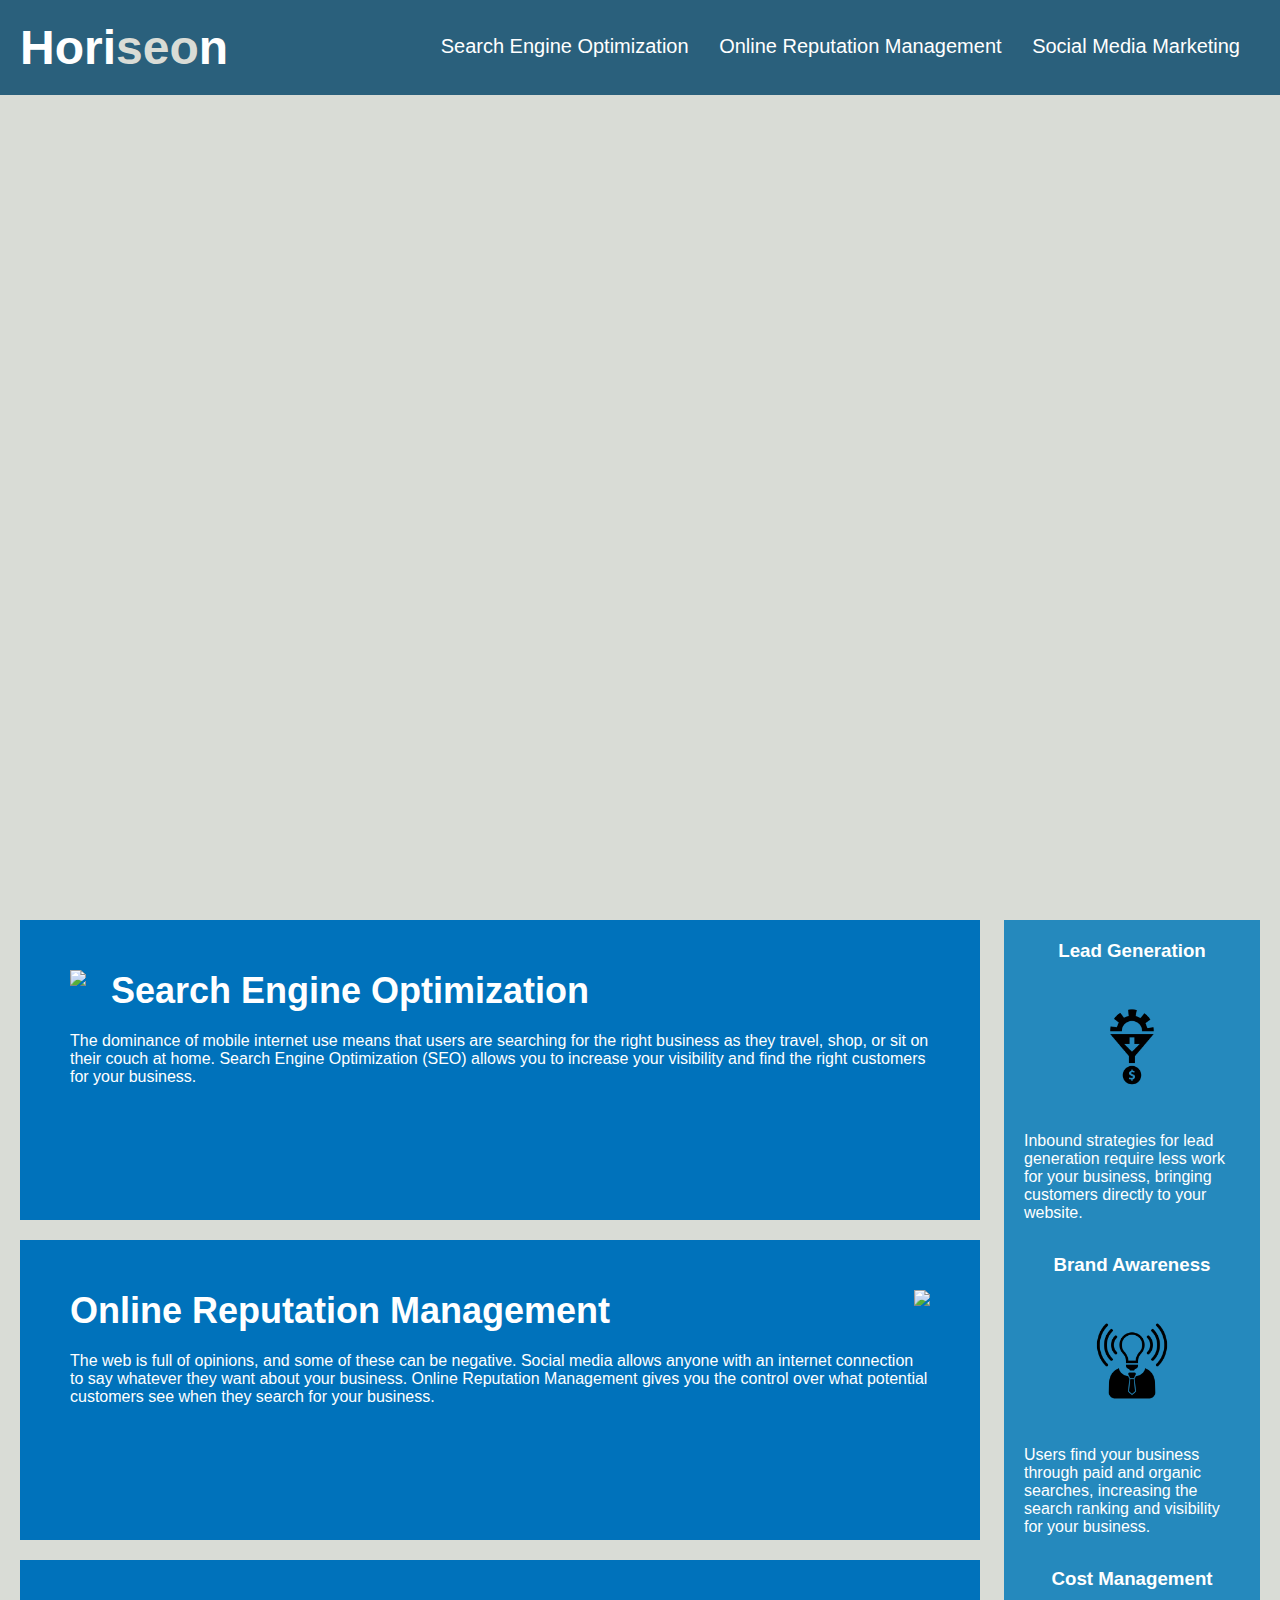
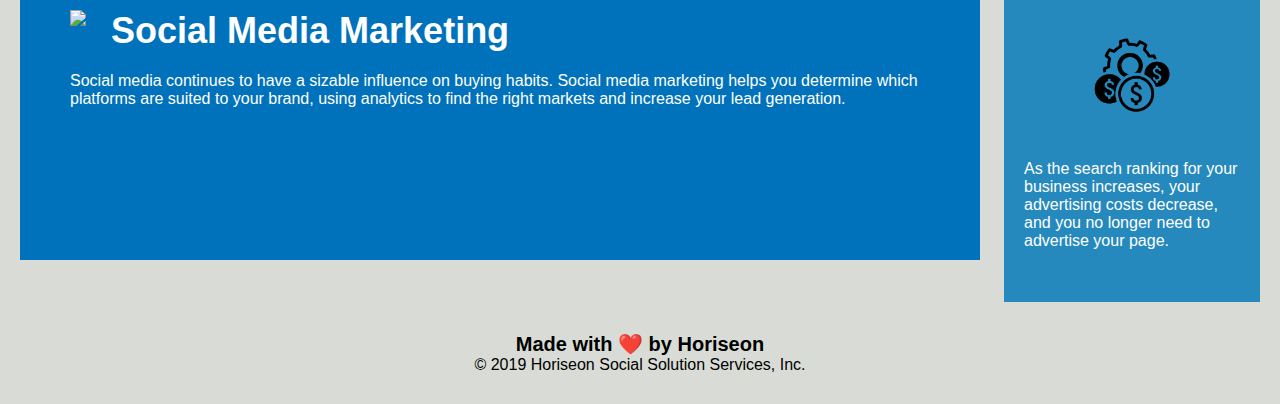
==== Develop/index.html @ f12701fd "set up starter code" ====
<!DOCTYPE html>
<html lang="en-us">

<head>
    <meta charset="UTF-8" />
    <link rel="stylesheet" href="./assets/css/style.css">
    <title>website</title>
</head>

<body>
    <div class="header">
        <h1>Hori<span class="seo">seo</span>n</h1>
        <div>
            <ul>
                <li>
                    <a href="#search-engine-optimization">Search Engine Optimization</a>
                </li>
                <li>
                    <a href="#online-reputation-management">Online Reputation Management</a>
                </li>
                <li>
                    <a href="#social-media-marketing">Social Media Marketing</a>
                </li>
            </ul>
        </div>
    </div>
    <div class="hero"></div>
    <div class="content">
        <div class="search-engine-optimization">
            <img src="./assets/images/search-engine-optimization.jpg" class="float-left" />
            <h2>Search Engine Optimization</h2>
            <p>
                The dominance of mobile internet use means that users are searching for the right business as they travel, shop, or sit on their couch at home. Search Engine Optimization (SEO) allows you to increase your visibility and find the right customers for your business.
            </p>
        </div>
        <div id="online-reputation-management" class="online-reputation-management">
            <img src="./assets/images/online-reputation-management.jpg" class="float-right" />
            <h2>Online Reputation Management</h2>
            <p>
                The web is full of opinions, and some of these can be negative. Social media allows anyone with an internet connection to say whatever they want about your business. Online Reputation Management gives you the control over what potential customers see when they search for your business.
            </p>
        </div>
        <div id="social-media-marketing" class="social-media-marketing">
            <img src="./assets/images/social-media-marketing.jpg" class="float-left" />
            <h2>Social Media Marketing</h2>
            <p>
                Social media continues to have a sizable influence on buying habits. Social media marketing helps you determine which platforms are suited to your brand, using analytics to find the right markets and increase your lead generation.
            </p>
        </div>
    </div>
    <div class="benefits">
        <div class="benefit-lead">
            <h3>Lead Generation</h3>
            <img src="./assets/images/lead-generation.png" />
            <p>
                Inbound strategies for lead generation require less work for your business, bringing customers directly to your website.
            </p>
        </div>
        <div class="benefit-brand">
            <h3>Brand Awareness</h3>
            <img src="./assets/images/brand-awareness.png" />
            <p>
                Users find your business through paid and organic searches, increasing the search ranking and visibility for your business.
            </p>
        </div>
        <div class="benefit-cost">
            <h3>Cost Management</h3>
            <img src="./assets/images/cost-management.png"></img>
            <p>
                As the search ranking for your business increases, your advertising costs decrease, and you no longer need to advertise your page.
            </p>
        </div>
    </div>
    <div class="footer">
        <h2>Made with ❤️️ by Horiseon</h2>
        <p>
            &copy; 2019 Horiseon Social Solution Services, Inc.
        </p>
    </div>
</body>

</html>
---- Develop/assets/css/style.css ----
* {
    box-sizing: border-box;
    padding: 0;
    margin: 0;
}

body {
    background-color: #d9dcd6;
}

.header {
    padding: 20px;
    font-family: 'Trebuchet MS', 'Lucida Sans Unicode', 'Lucida Grande', 'Lucida Sans', Arial, sans-serif;
    background-color: #2a607c;
    color: #ffffff;
}

.header h1 {
    display: inline-block;
    font-size: 48px;
}

.header h1 .seo {
    color: #d9dcd6;
}

.header div {
    padding-top: 15px;
    margin-right: 20px;
    float: right;
    font-family: 'Gill Sans', 'Gill Sans MT', Calibri, 'Trebuchet MS', sans-serif;
    font-size: 20px;
}

.header div ul {
    list-style-type: none;
}

.header div ul li {
    display: inline-block;
    margin-left: 25px;
}

a {
    color: #ffffff;
    text-decoration: none;
}

p {
    font-size: 16px;
}

.hero {
    height: 800px;
    width: 100%;
    margin-bottom: 25px;
    background-image: url("../images/digital-marketing-meeting.jpg");
    background-size: cover;
    background-position: center;
}

.float-left {
    float: left;
    margin-right: 25px;
}

.float-right {
    float: right;
    margin-left: 25px;
}

.content {
    width: 75%;
    display: inline-block;
    margin-left: 20px;
}

.benefits {
    margin-right: 20px;
    padding: 20px;
    clear: both;
    float: right;
    width: 20%;
    height: 100%;
    font-family: 'Gill Sans', 'Gill Sans MT', Calibri, 'Trebuchet MS', sans-serif;
    background-color: #2589bd;
}

.benefit-lead {
    margin-bottom: 32px;
    color: #ffffff;
}

.benefit-brand {
    margin-bottom: 32px;
    color: #ffffff;
}

.benefit-cost {
    margin-bottom: 32px;
    color: #ffffff;
}

.benefit-lead h3 {
    margin-bottom: 10px;
    text-align: center;
}

.benefit-brand h3 {
    margin-bottom: 10px;
    text-align: center;
}

.benefit-cost h3 {
    margin-bottom: 10px;
    text-align: center;
}

.benefit-lead img {
    display: block;
    margin: 10px auto;
    max-width: 150px;
}

.benefit-brand img {
    display: block;
    margin: 10px auto;
    max-width: 150px;
}

.benefit-cost img {
    display: block;
    margin: 10px auto;
    max-width: 150px;
}

.search-engine-optimization {
    margin-bottom: 20px;
    padding: 50px;
    height: 300px;
    font-family: 'Gill Sans', 'Gill Sans MT', Calibri, 'Trebuchet MS', sans-serif;
    background-color: #0072bb;
    color: #ffffff;
}

.online-reputation-management {
    margin-bottom: 20px;
    padding: 50px;
    height: 300px;
    font-family: 'Gill Sans', 'Gill Sans MT', Calibri, 'Trebuchet MS', sans-serif;
    background-color: #0072bb;
    color: #ffffff;
}

.social-media-marketing {
    margin-bottom: 20px;
    padding: 50px;
    height: 300px;
    font-family: 'Gill Sans', 'Gill Sans MT', Calibri, 'Trebuchet MS', sans-serif;
    background-color: #0072bb;
    color: #ffffff;
}

.search-engine-optimization img {
    max-height: 200px;
}

.online-reputation-management img {
    max-height: 200px;
}

.social-media-marketing img {
    max-height: 200px;
}

.search-engine-optimization h2 {
    margin-bottom: 20px;
    font-size: 36px;
}

.online-reputation-management h2 {
    margin-bottom: 20px;
    font-size: 36px;
}

.social-media-marketing h2 {
    margin-bottom: 20px;
    font-size: 36px;
}

.footer {
    padding: 30px;
    clear: both;
    font-family: 'Trebuchet MS', 'Lucida Sans Unicode', 'Lucida Grande', 'Lucida Sans', Arial, sans-serif;
    text-align: center;
}

.footer h2 {
    font-size: 20px;
}
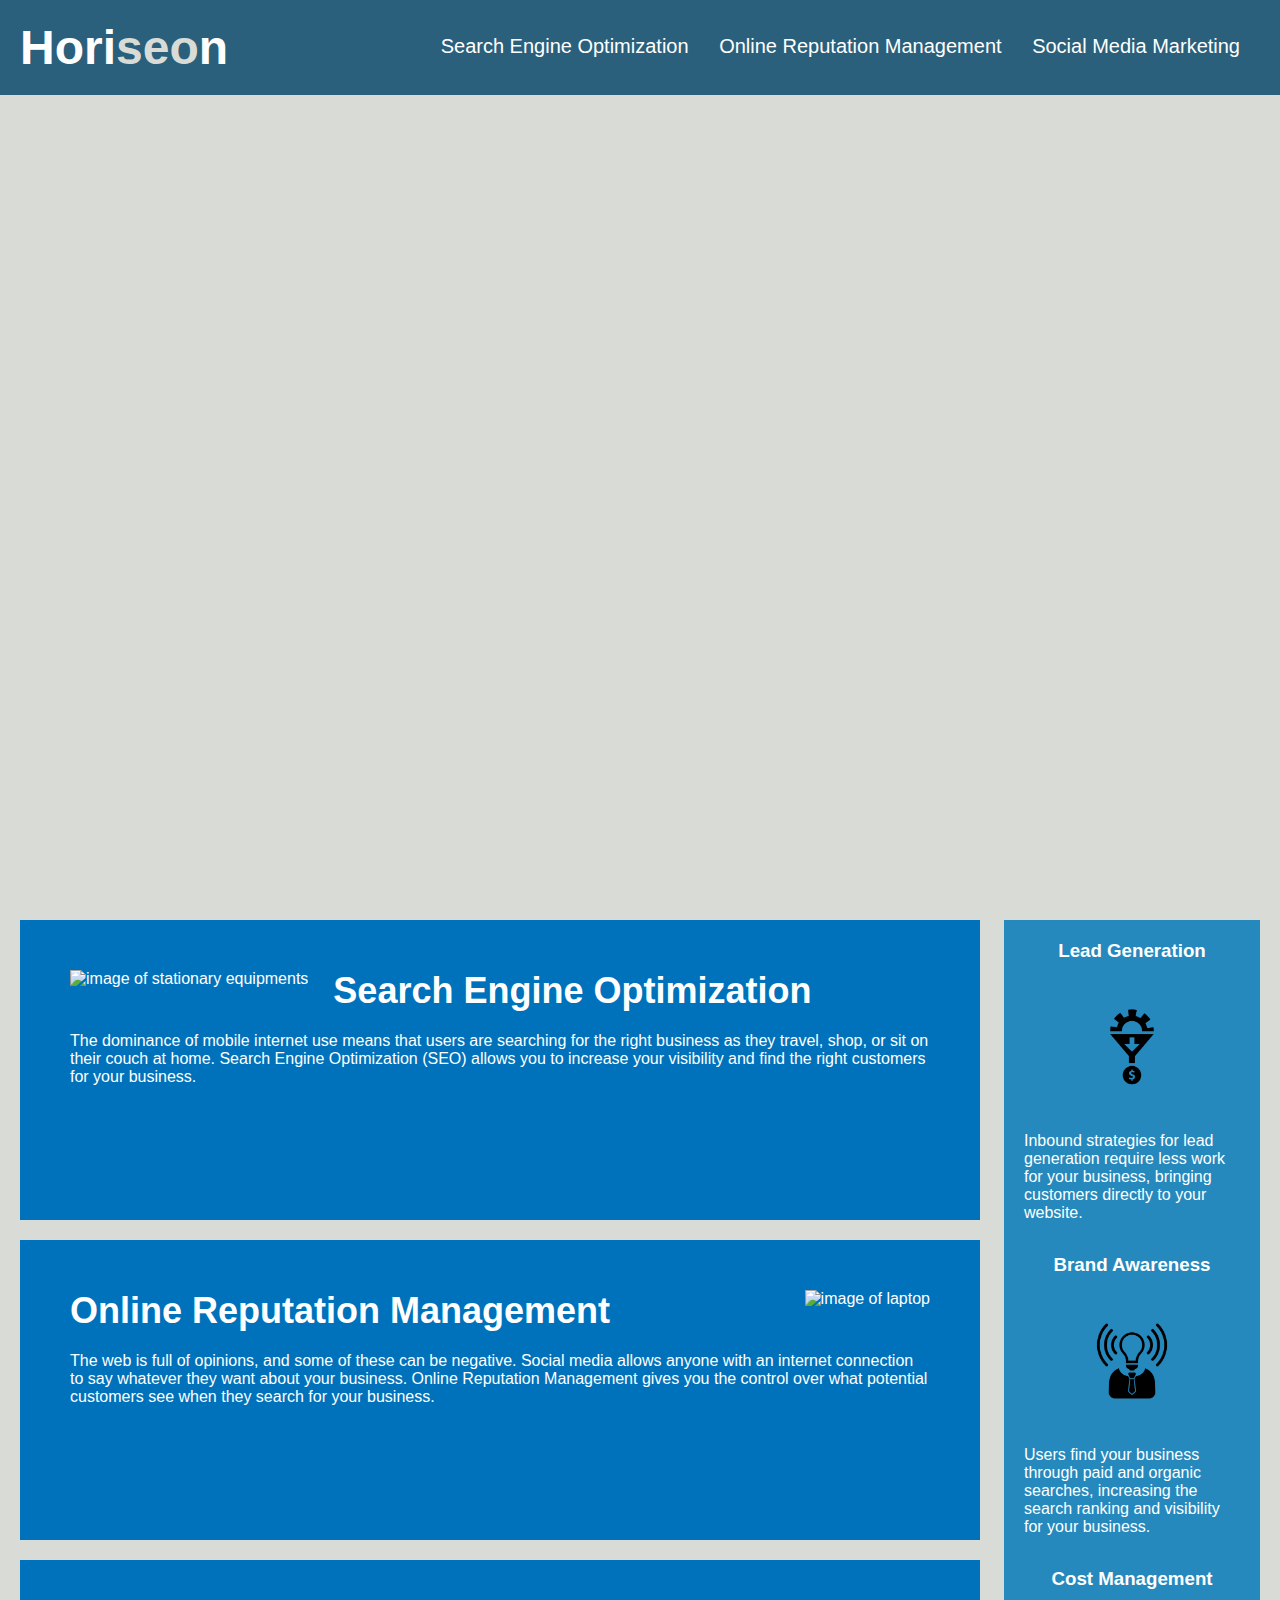
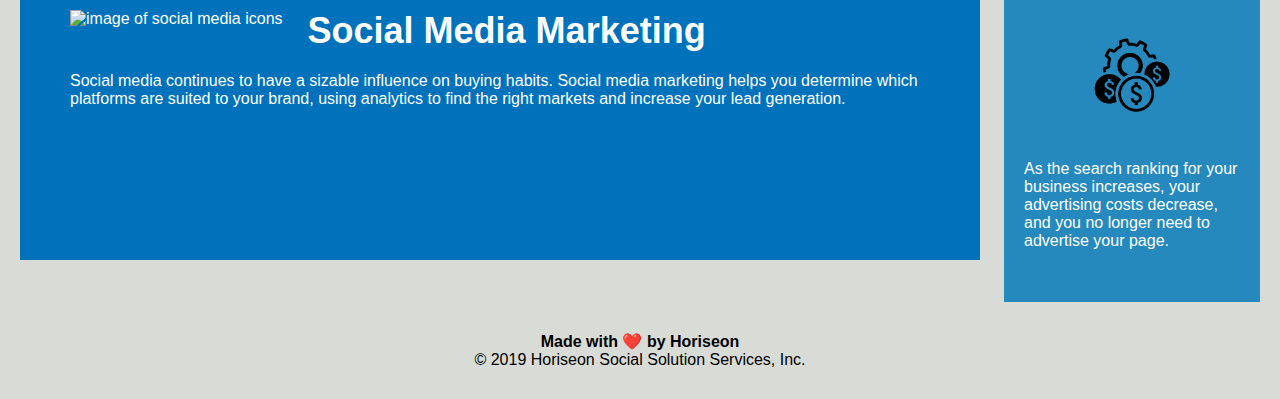
==== commit d0c48c5d: "refactored html code" ====
--- a/Develop/index.html
+++ b/Develop/index.html
@@ -4,13 +4,15 @@
 <head>
     <meta charset="UTF-8" />
     <link rel="stylesheet" href="./assets/css/style.css">
-    <title>website</title>
+    <!-- changed title to match company name -->
+    <title>Horiseon</title> 
 </head>
 
 <body>
     <div class="header">
         <h1>Hori<span class="seo">seo</span>n</h1>
         <div>
+            <!-- navigation bar -->
             <ul>
                 <li>
                     <a href="#search-engine-optimization">Search Engine Optimization</a>
@@ -26,22 +28,24 @@
     </div>
     <div class="hero"></div>
     <div class="content">
-        <div class="search-engine-optimization">
-            <img src="./assets/images/search-engine-optimization.jpg" class="float-left" />
+        <!-- added missing id to search-engine section -->
+        <div id="search-engine-optimization" class="search-engine-optimization">
+            <!-- added some alt refernces to images for readability -->
+            <img src="./assets/images/search-engine-optimization.jpg" alt="image of stationary equipments" class="float-left"  />
             <h2>Search Engine Optimization</h2>
             <p>
                 The dominance of mobile internet use means that users are searching for the right business as they travel, shop, or sit on their couch at home. Search Engine Optimization (SEO) allows you to increase your visibility and find the right customers for your business.
             </p>
         </div>
         <div id="online-reputation-management" class="online-reputation-management">
-            <img src="./assets/images/online-reputation-management.jpg" class="float-right" />
+            <img src="./assets/images/online-reputation-management.jpg" alt="image of laptop" class="float-right" />
             <h2>Online Reputation Management</h2>
             <p>
                 The web is full of opinions, and some of these can be negative. Social media allows anyone with an internet connection to say whatever they want about your business. Online Reputation Management gives you the control over what potential customers see when they search for your business.
             </p>
         </div>
         <div id="social-media-marketing" class="social-media-marketing">
-            <img src="./assets/images/social-media-marketing.jpg" class="float-left" />
+            <img src="./assets/images/social-media-marketing.jpg" alt="image of social media icons" class="float-left" />
             <h2>Social Media Marketing</h2>
             <p>
                 Social media continues to have a sizable influence on buying habits. Social media marketing helps you determine which platforms are suited to your brand, using analytics to find the right markets and increase your lead generation.
@@ -51,28 +55,29 @@
     <div class="benefits">
         <div class="benefit-lead">
             <h3>Lead Generation</h3>
-            <img src="./assets/images/lead-generation.png" />
+            <img src="./assets/images/lead-generation.png" alt="lead generation icon" />
             <p>
                 Inbound strategies for lead generation require less work for your business, bringing customers directly to your website.
             </p>
         </div>
         <div class="benefit-brand">
             <h3>Brand Awareness</h3>
-            <img src="./assets/images/brand-awareness.png" />
+            <img src="./assets/images/brand-awareness.png" alt="brand awareness icon"/>
             <p>
                 Users find your business through paid and organic searches, increasing the search ranking and visibility for your business.
             </p>
         </div>
         <div class="benefit-cost">
             <h3>Cost Management</h3>
-            <img src="./assets/images/cost-management.png"></img>
+            <img src="./assets/images/cost-management.png" alt="cost management icon"></img>
             <p>
                 As the search ranking for your business increases, your advertising costs decrease, and you no longer need to advertise your page.
             </p>
         </div>
     </div>
     <div class="footer">
-        <h2>Made with ❤️️ by Horiseon</h2>
+        <!-- Refactored footer with smaller header -->
+        <h4>Made with ❤️️ by Horiseon</h4> 
         <p>
             &copy; 2019 Horiseon Social Solution Services, Inc.
         </p>
--- a/Develop/assets/css/style.css
+++ b/Develop/assets/css/style.css
@@ -1,200 +1,203 @@
 * {
-    box-sizing: border-box;
-    padding: 0;
-    margin: 0;
+  box-sizing: border-box;
+  padding: 0;
+  margin: 0;
 }
 
 body {
-    background-color: #d9dcd6;
+  background-color: #d9dcd6;
 }
 
 .header {
-    padding: 20px;
-    font-family: 'Trebuchet MS', 'Lucida Sans Unicode', 'Lucida Grande', 'Lucida Sans', Arial, sans-serif;
-    background-color: #2a607c;
-    color: #ffffff;
+  padding: 20px;
+  font-family: "Trebuchet MS", "Lucida Sans Unicode", "Lucida Grande",
+    "Lucida Sans", Arial, sans-serif;
+  background-color: #2a607c;
+  color: #ffffff;
 }
 
 .header h1 {
-    display: inline-block;
-    font-size: 48px;
+  display: inline-block;
+  font-size: 48px;
 }
 
 .header h1 .seo {
-    color: #d9dcd6;
+  color: #d9dcd6;
 }
 
 .header div {
-    padding-top: 15px;
-    margin-right: 20px;
-    float: right;
-    font-family: 'Gill Sans', 'Gill Sans MT', Calibri, 'Trebuchet MS', sans-serif;
-    font-size: 20px;
+  padding-top: 15px;
+  margin-right: 20px;
+  float: right;
+  font-family: "Gill Sans", "Gill Sans MT", Calibri, "Trebuchet MS", sans-serif;
+  font-size: 20px;
 }
 
 .header div ul {
-    list-style-type: none;
+  list-style-type: none;
 }
 
 .header div ul li {
-    display: inline-block;
-    margin-left: 25px;
+  display: inline-block;
+  margin-left: 25px;
 }
 
 a {
-    color: #ffffff;
-    text-decoration: none;
+  color: #ffffff;
+  text-decoration: none;
 }
 
 p {
-    font-size: 16px;
+  font-size: 16px;
 }
 
 .hero {
-    height: 800px;
-    width: 100%;
-    margin-bottom: 25px;
-    background-image: url("../images/digital-marketing-meeting.jpg");
-    background-size: cover;
-    background-position: center;
+  height: 800px;
+  width: 100%;
+  margin-bottom: 25px;
+  background-image: url("../images/digital-marketing-meeting.jpg");
+  background-size: cover;
+  background-position: center;
 }
 
 .float-left {
-    float: left;
-    margin-right: 25px;
+  float: left;
+  margin-right: 25px;
 }
 
 .float-right {
-    float: right;
-    margin-left: 25px;
+  float: right;
+  margin-left: 25px;
 }
 
 .content {
-    width: 75%;
-    display: inline-block;
-    margin-left: 20px;
+  width: 75%;
+  display: inline-block;
+  margin-left: 20px;
 }
 
 .benefits {
-    margin-right: 20px;
-    padding: 20px;
-    clear: both;
-    float: right;
-    width: 20%;
-    height: 100%;
-    font-family: 'Gill Sans', 'Gill Sans MT', Calibri, 'Trebuchet MS', sans-serif;
-    background-color: #2589bd;
+  margin-right: 20px;
+  padding: 20px;
+  clear: both;
+  float: right;
+  width: 20%;
+  height: 100%;
+  font-family: "Gill Sans", "Gill Sans MT", Calibri, "Trebuchet MS", sans-serif;
+  background-color: #2589bd;
 }
 
 .benefit-lead {
-    margin-bottom: 32px;
-    color: #ffffff;
+  margin-bottom: 32px;
+  color: #ffffff;
 }
 
 .benefit-brand {
-    margin-bottom: 32px;
-    color: #ffffff;
+  margin-bottom: 32px;
+  color: #ffffff;
 }
 
 .benefit-cost {
-    margin-bottom: 32px;
-    color: #ffffff;
+  margin-bottom: 32px;
+  color: #ffffff;
 }
 
 .benefit-lead h3 {
-    margin-bottom: 10px;
-    text-align: center;
+  margin-bottom: 10px;
+  text-align: center;
 }
 
 .benefit-brand h3 {
-    margin-bottom: 10px;
-    text-align: center;
+  margin-bottom: 10px;
+  text-align: center;
 }
 
 .benefit-cost h3 {
-    margin-bottom: 10px;
-    text-align: center;
+  margin-bottom: 10px;
+  text-align: center;
 }
 
 .benefit-lead img {
-    display: block;
-    margin: 10px auto;
-    max-width: 150px;
+  display: block;
+  margin: 10px auto;
+  max-width: 150px;
 }
 
 .benefit-brand img {
-    display: block;
-    margin: 10px auto;
-    max-width: 150px;
+  display: block;
+  margin: 10px auto;
+  max-width: 150px;
 }
 
 .benefit-cost img {
-    display: block;
-    margin: 10px auto;
-    max-width: 150px;
+  display: block;
+  margin: 10px auto;
+  max-width: 150px;
 }
 
 .search-engine-optimization {
-    margin-bottom: 20px;
-    padding: 50px;
-    height: 300px;
-    font-family: 'Gill Sans', 'Gill Sans MT', Calibri, 'Trebuchet MS', sans-serif;
-    background-color: #0072bb;
-    color: #ffffff;
+  margin-bottom: 20px;
+  padding: 50px;
+  height: 300px;
+  font-family: "Gill Sans", "Gill Sans MT", Calibri, "Trebuchet MS", sans-serif;
+  background-color: #0072bb;
+  color: #ffffff;
 }
 
 .online-reputation-management {
-    margin-bottom: 20px;
-    padding: 50px;
-    height: 300px;
-    font-family: 'Gill Sans', 'Gill Sans MT', Calibri, 'Trebuchet MS', sans-serif;
-    background-color: #0072bb;
-    color: #ffffff;
+  margin-bottom: 20px;
+  padding: 50px;
+  height: 300px;
+  font-family: "Gill Sans", "Gill Sans MT", Calibri, "Trebuchet MS", sans-serif;
+  background-color: #0072bb;
+  color: #ffffff;
 }
 
 .social-media-marketing {
-    margin-bottom: 20px;
-    padding: 50px;
-    height: 300px;
-    font-family: 'Gill Sans', 'Gill Sans MT', Calibri, 'Trebuchet MS', sans-serif;
-    background-color: #0072bb;
-    color: #ffffff;
+  margin-bottom: 20px;
+  padding: 50px;
+  height: 300px;
+  font-family: "Gill Sans", "Gill Sans MT", Calibri, "Trebuchet MS", sans-serif;
+  background-color: #0072bb;
+  color: #ffffff;
 }
 
 .search-engine-optimization img {
-    max-height: 200px;
+  max-height: 200px;
 }
 
 .online-reputation-management img {
-    max-height: 200px;
+  max-height: 200px;
 }
 
 .social-media-marketing img {
-    max-height: 200px;
+  max-height: 200px;
 }
 
 .search-engine-optimization h2 {
-    margin-bottom: 20px;
-    font-size: 36px;
+  margin-bottom: 20px;
+  font-size: 36px;
 }
 
 .online-reputation-management h2 {
-    margin-bottom: 20px;
-    font-size: 36px;
+  margin-bottom: 20px;
+  font-size: 36px;
 }
 
 .social-media-marketing h2 {
-    margin-bottom: 20px;
-    font-size: 36px;
-}
-
-.footer {
-    padding: 30px;
-    clear: both;
-    font-family: 'Trebuchet MS', 'Lucida Sans Unicode', 'Lucida Grande', 'Lucida Sans', Arial, sans-serif;
-    text-align: center;
-}
-
+  margin-bottom: 20px;
+  font-size: 36px;
+}
+
+.footer,
 .footer h2 {
-    font-size: 20px;
-}
+  padding: 30px;
+  clear: both;
+  font-family: "Trebuchet MS", "Lucida Sans Unicode", "Lucida Grande",
+    "Lucida Sans", Arial, sans-serif;
+  text-align: center;
+}
+
+/* .footer h2 {
+  font-size: 20px;
+} */
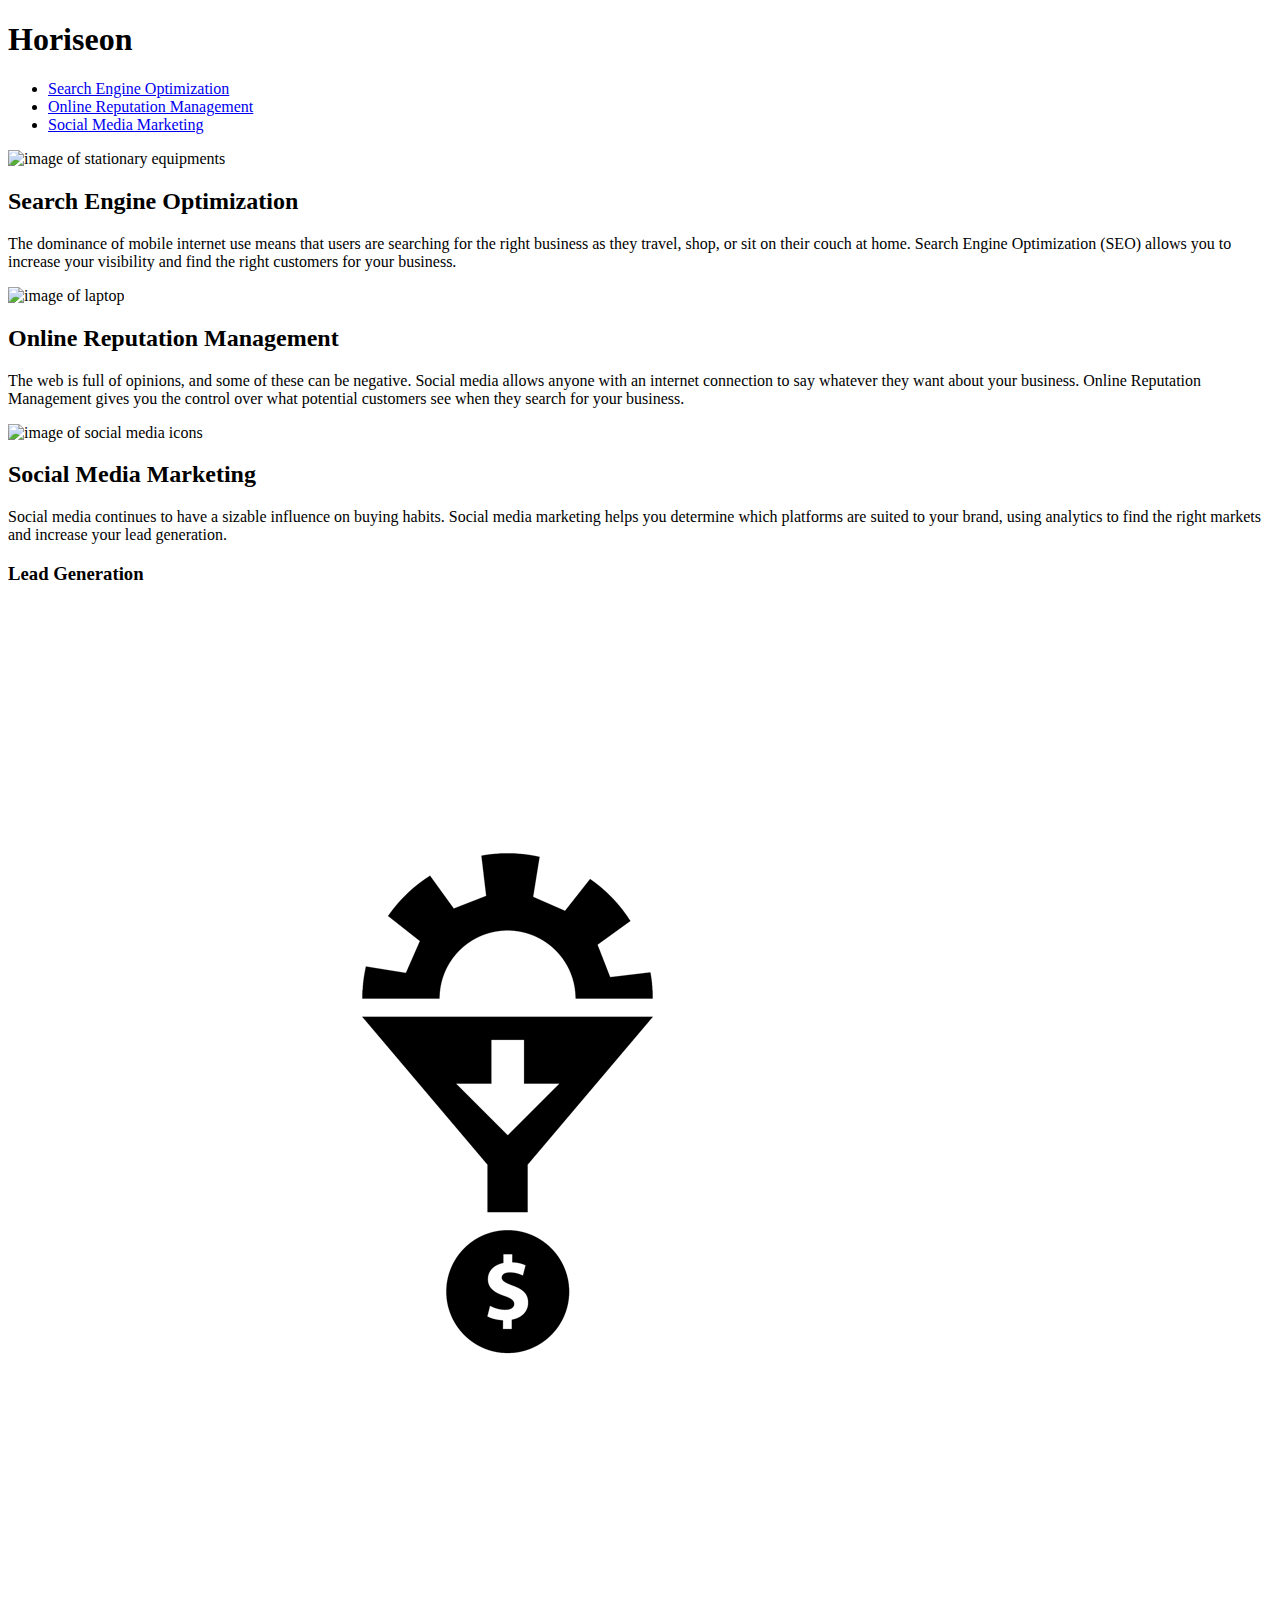
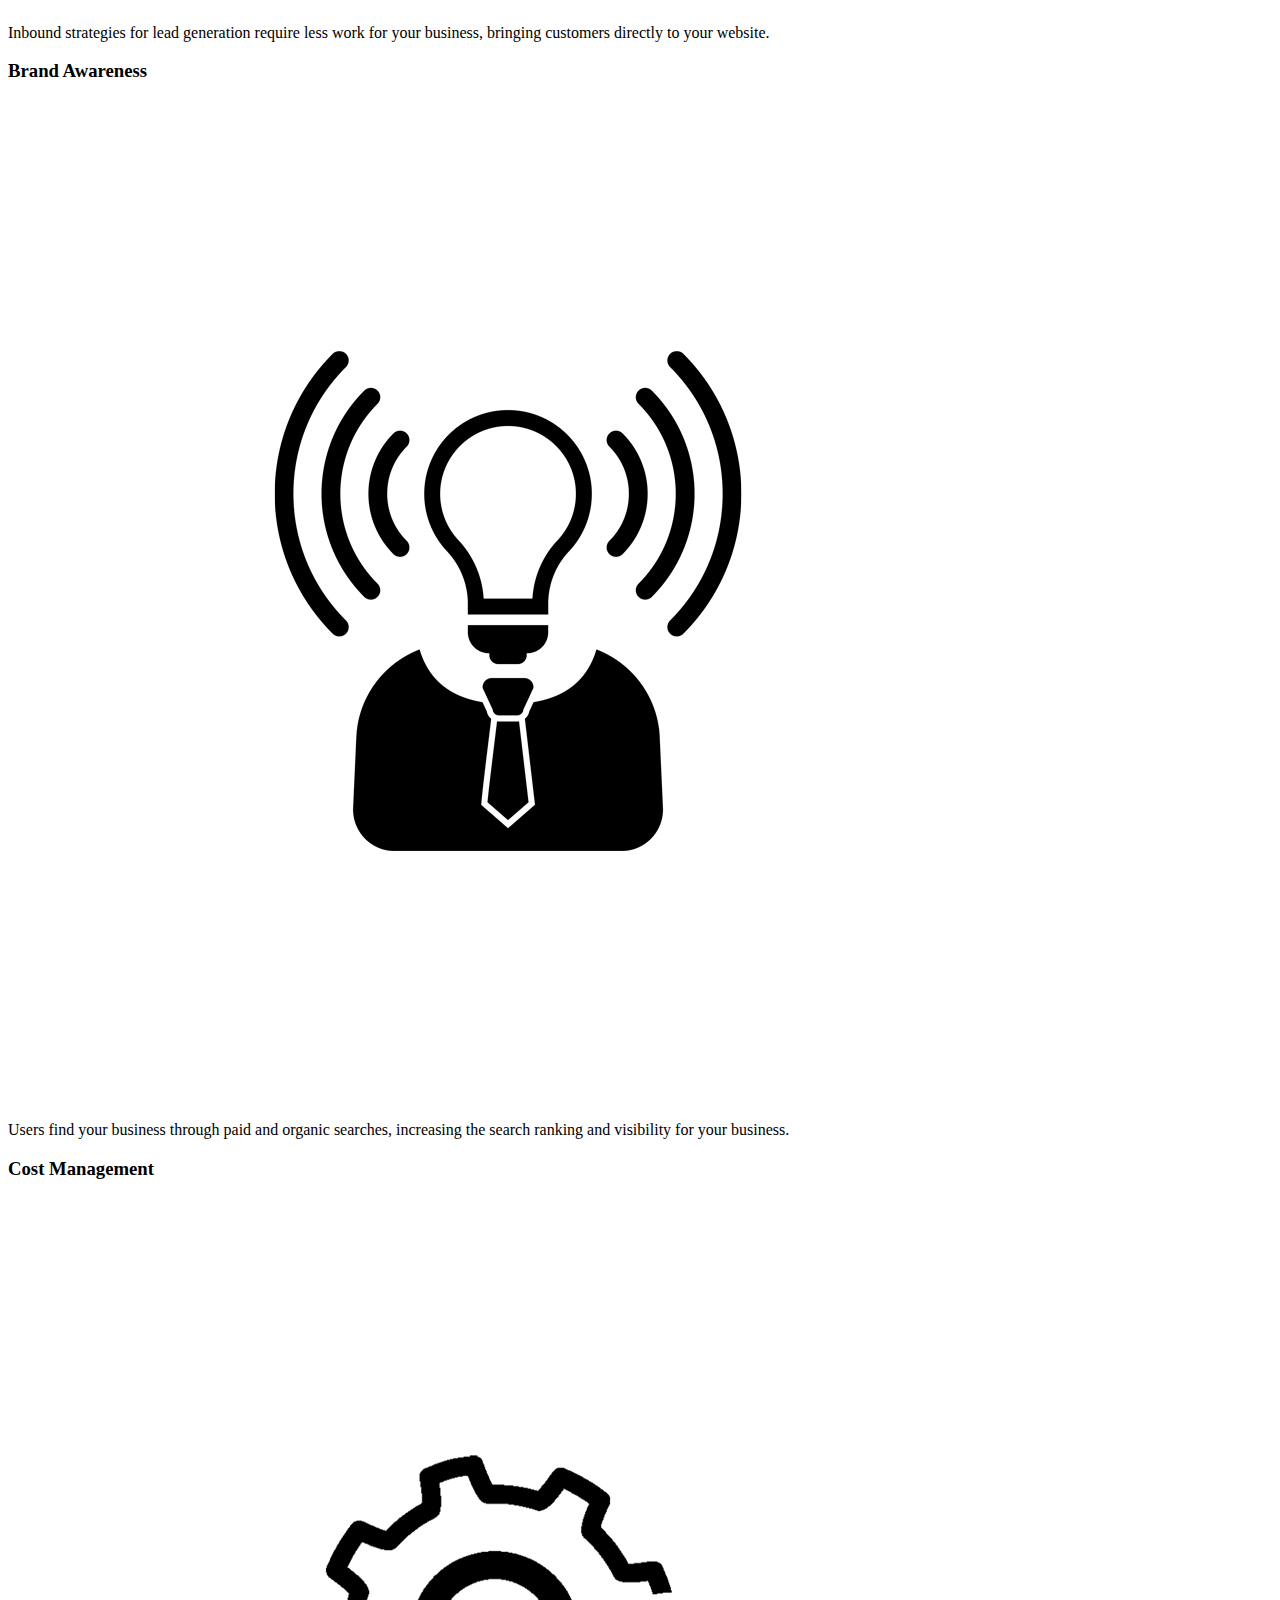
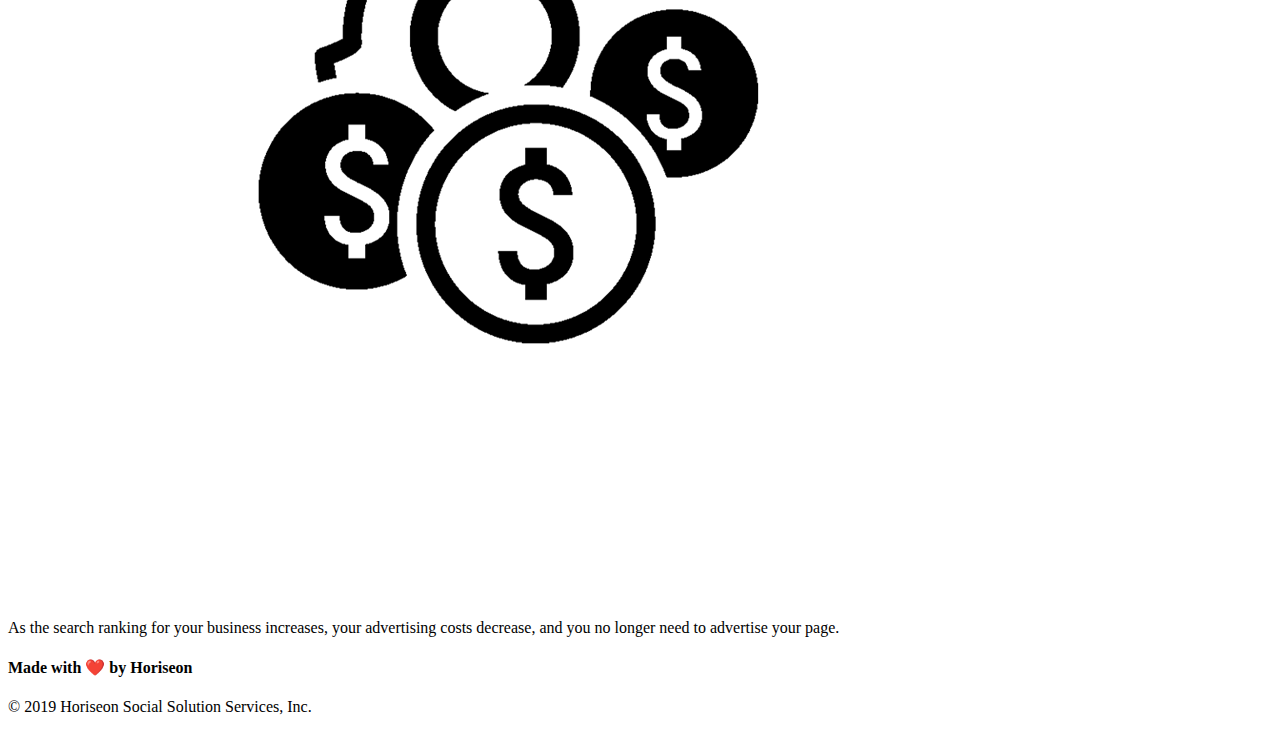
==== commit 07863f10: "Update index.html" ====
--- a/Develop/index.html
+++ b/Develop/index.html
@@ -3,7 +3,7 @@
 
 <head>
     <meta charset="UTF-8" />
-    <link rel="stylesheet" href="./assets/css/style.css">
+    <link rel="stylesheet" href="./Develop/assets/css/style.css">
     <!-- changed title to match company name -->
     <title>Horiseon</title> 
 </head>
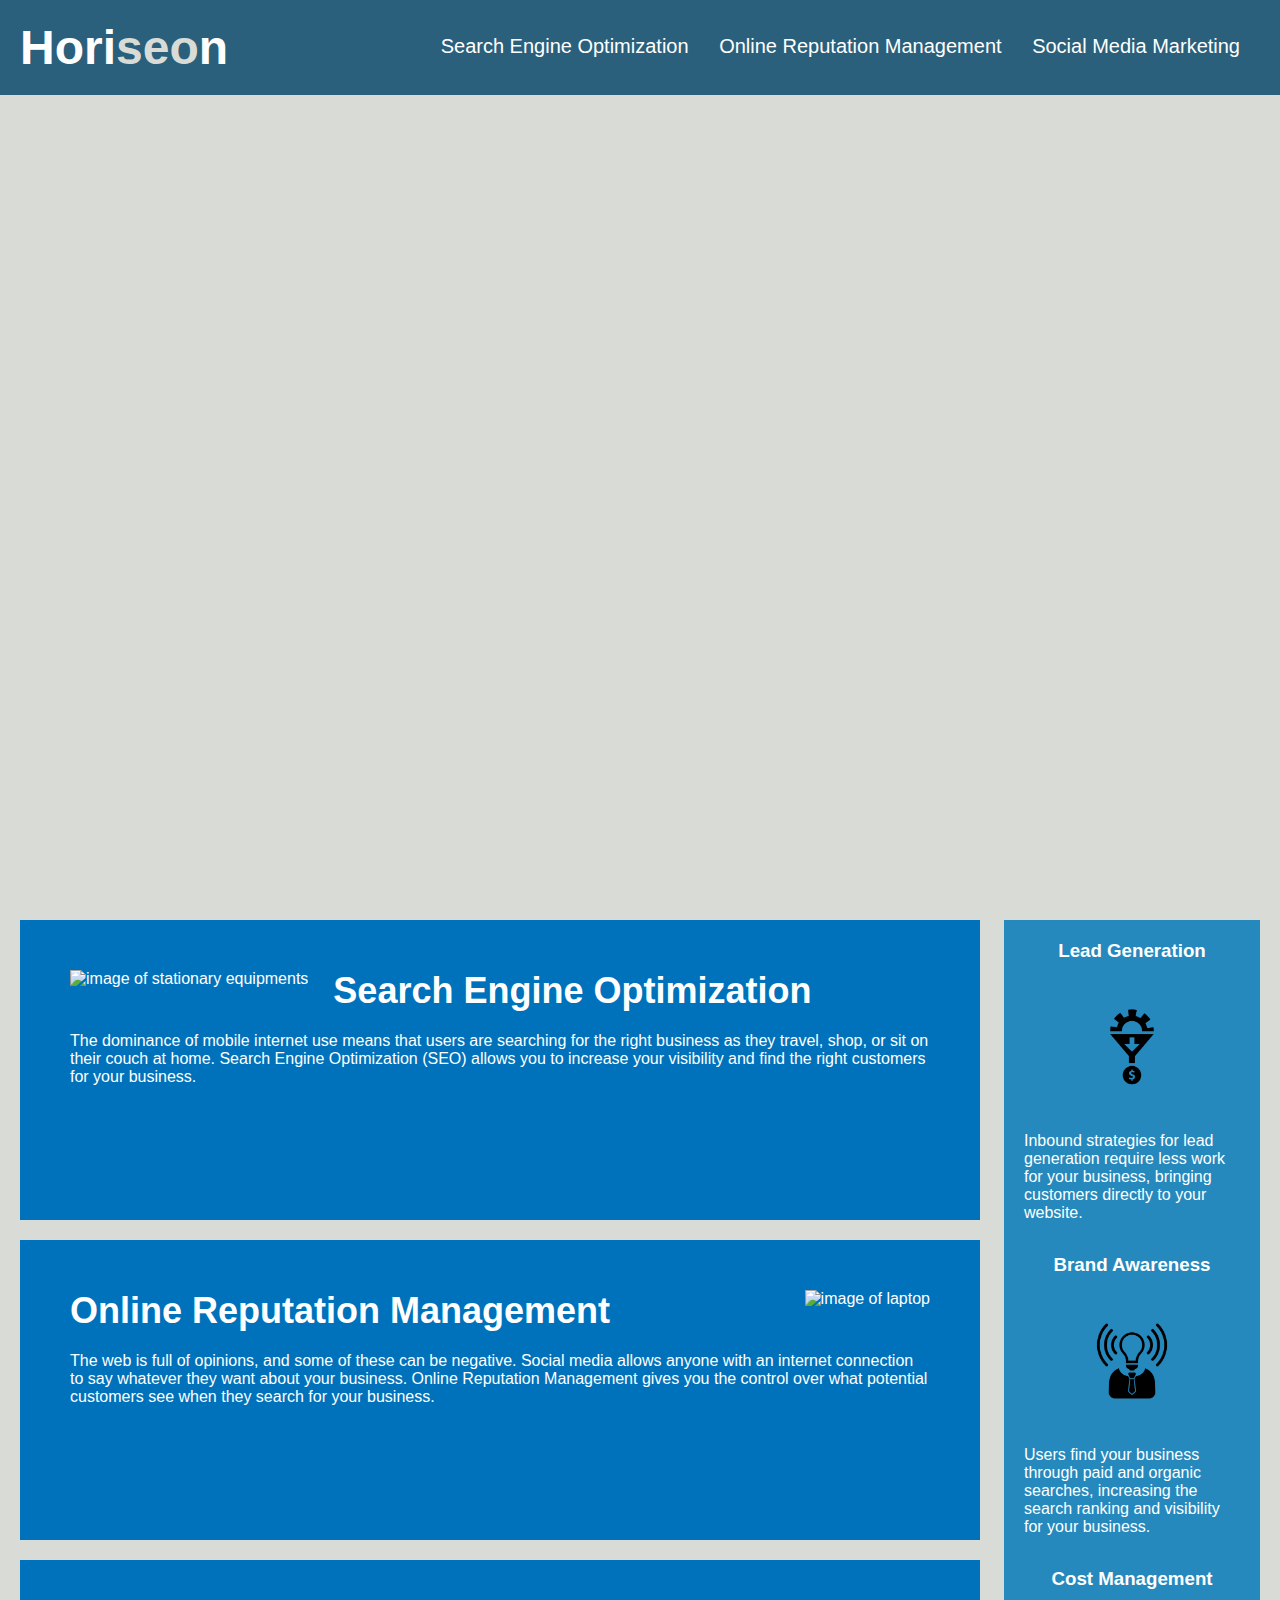
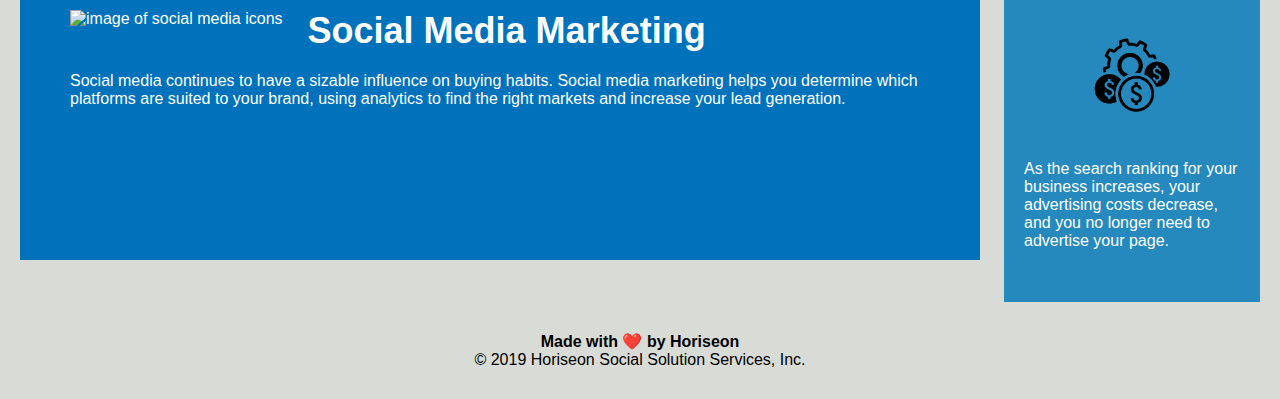
==== commit 2efacbd2: "Update index.html" ====
--- a/Develop/index.html
+++ b/Develop/index.html
@@ -3,7 +3,7 @@
 
 <head>
     <meta charset="UTF-8" />
-    <link rel="stylesheet" href="./Develop/assets/css/style.css">
+    <link rel="stylesheet" href="./assets/css/style.css">
     <!-- changed title to match company name -->
     <title>Horiseon</title> 
 </head>
--- a/Develop/assets/css/style.css
+++ b/Develop/assets/css/style.css
@@ -0,0 +1,203 @@
+* {
+  box-sizing: border-box;
+  padding: 0;
+  margin: 0;
+}
+
+body {
+  background-color: #d9dcd6;
+}
+
+.header {
+  padding: 20px;
+  font-family: "Trebuchet MS", "Lucida Sans Unicode", "Lucida Grande",
+    "Lucida Sans", Arial, sans-serif;
+  background-color: #2a607c;
+  color: #ffffff;
+}
+
+.header h1 {
+  display: inline-block;
+  font-size: 48px;
+}
+
+.header h1 .seo {
+  color: #d9dcd6;
+}
+
+.header div {
+  padding-top: 15px;
+  margin-right: 20px;
+  float: right;
+  font-family: "Gill Sans", "Gill Sans MT", Calibri, "Trebuchet MS", sans-serif;
+  font-size: 20px;
+}
+
+.header div ul {
+  list-style-type: none;
+}
+
+.header div ul li {
+  display: inline-block;
+  margin-left: 25px;
+}
+
+a {
+  color: #ffffff;
+  text-decoration: none;
+}
+
+p {
+  font-size: 16px;
+}
+
+.hero {
+  height: 800px;
+  width: 100%;
+  margin-bottom: 25px;
+  background-image: url("../images/digital-marketing-meeting.jpg");
+  background-size: cover;
+  background-position: center;
+}
+
+.float-left {
+  float: left;
+  margin-right: 25px;
+}
+
+.float-right {
+  float: right;
+  margin-left: 25px;
+}
+
+.content {
+  width: 75%;
+  display: inline-block;
+  margin-left: 20px;
+}
+
+.benefits {
+  margin-right: 20px;
+  padding: 20px;
+  clear: both;
+  float: right;
+  width: 20%;
+  height: 100%;
+  font-family: "Gill Sans", "Gill Sans MT", Calibri, "Trebuchet MS", sans-serif;
+  background-color: #2589bd;
+}
+
+.benefit-lead {
+  margin-bottom: 32px;
+  color: #ffffff;
+}
+
+.benefit-brand {
+  margin-bottom: 32px;
+  color: #ffffff;
+}
+
+.benefit-cost {
+  margin-bottom: 32px;
+  color: #ffffff;
+}
+
+.benefit-lead h3 {
+  margin-bottom: 10px;
+  text-align: center;
+}
+
+.benefit-brand h3 {
+  margin-bottom: 10px;
+  text-align: center;
+}
+
+.benefit-cost h3 {
+  margin-bottom: 10px;
+  text-align: center;
+}
+
+.benefit-lead img {
+  display: block;
+  margin: 10px auto;
+  max-width: 150px;
+}
+
+.benefit-brand img {
+  display: block;
+  margin: 10px auto;
+  max-width: 150px;
+}
+
+.benefit-cost img {
+  display: block;
+  margin: 10px auto;
+  max-width: 150px;
+}
+
+.search-engine-optimization {
+  margin-bottom: 20px;
+  padding: 50px;
+  height: 300px;
+  font-family: "Gill Sans", "Gill Sans MT", Calibri, "Trebuchet MS", sans-serif;
+  background-color: #0072bb;
+  color: #ffffff;
+}
+
+.online-reputation-management {
+  margin-bottom: 20px;
+  padding: 50px;
+  height: 300px;
+  font-family: "Gill Sans", "Gill Sans MT", Calibri, "Trebuchet MS", sans-serif;
+  background-color: #0072bb;
+  color: #ffffff;
+}
+
+.social-media-marketing {
+  margin-bottom: 20px;
+  padding: 50px;
+  height: 300px;
+  font-family: "Gill Sans", "Gill Sans MT", Calibri, "Trebuchet MS", sans-serif;
+  background-color: #0072bb;
+  color: #ffffff;
+}
+
+.search-engine-optimization img {
+  max-height: 200px;
+}
+
+.online-reputation-management img {
+  max-height: 200px;
+}
+
+.social-media-marketing img {
+  max-height: 200px;
+}
+
+.search-engine-optimization h2 {
+  margin-bottom: 20px;
+  font-size: 36px;
+}
+
+.online-reputation-management h2 {
+  margin-bottom: 20px;
+  font-size: 36px;
+}
+
+.social-media-marketing h2 {
+  margin-bottom: 20px;
+  font-size: 36px;
+}
+
+.footer,
+.footer h2 {
+  padding: 30px;
+  clear: both;
+  font-family: "Trebuchet MS", "Lucida Sans Unicode", "Lucida Grande",
+    "Lucida Sans", Arial, sans-serif;
+  text-align: center;
+}
+
+/* .footer h2 {
+  font-size: 20px;
+} */
